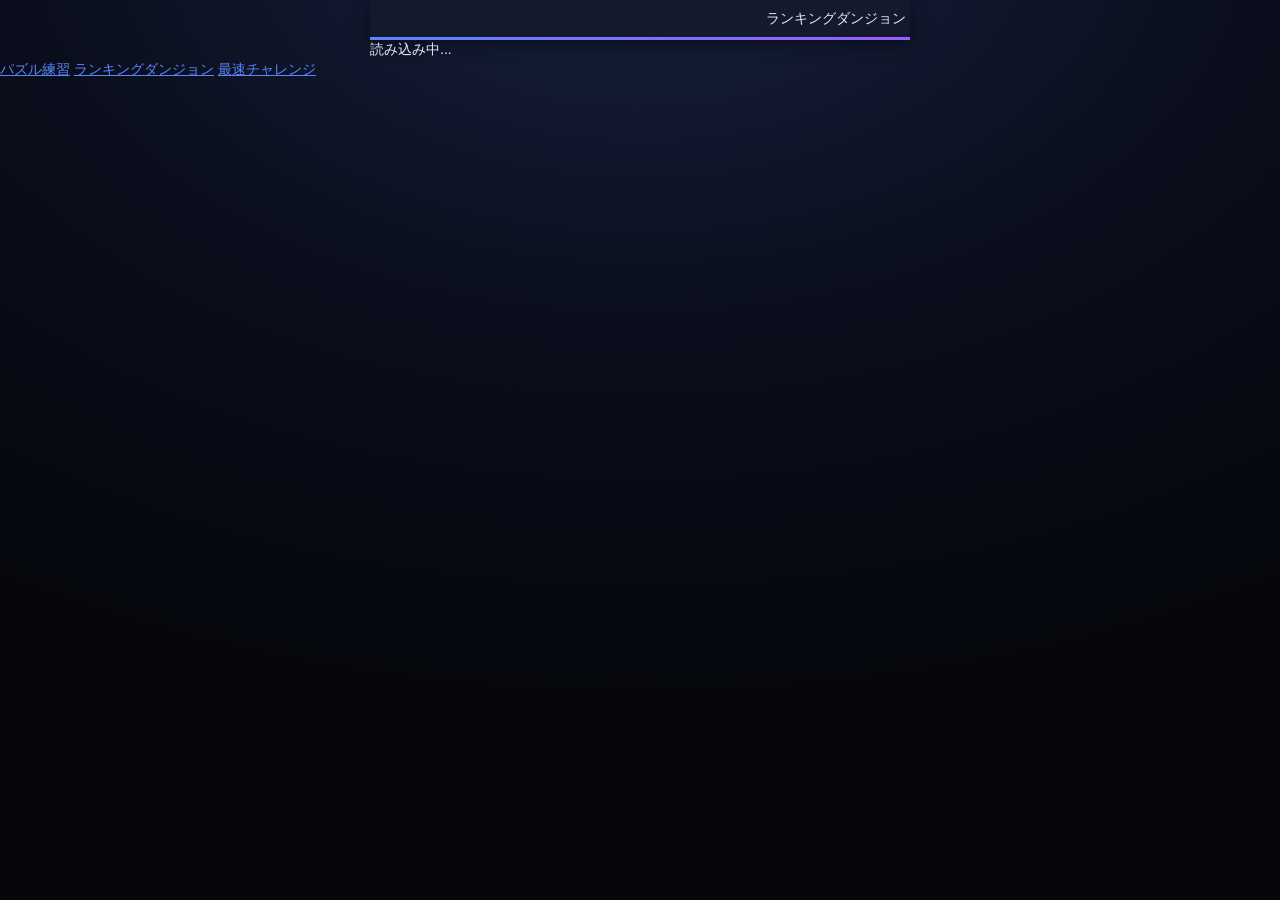
==== rankings.html @ 5c36839e "Allow diagonal orb moves; enlarge Play/Edit/解析 buttons - Drag walk now steps diagonally when both ax" ====
<!DOCTYPE html>
<html lang="ja">
<head>
	<meta charset="utf-8" />
	<meta name="viewport" content="width=device-width, initial-scale=1" />
	<meta name="description" content="歴代ランキングダンジョン王者一覧" />
	<title>ランキングダンジョン - Puzzle Practice</title>
	<link rel="manifest" href="manifest.json">
	<meta name="theme-color" content="#131a2e">
	<meta name="apple-mobile-web-app-capable" content="yes">
	<meta name="apple-mobile-web-app-status-bar-style" content="black-translucent">
	<meta name="apple-mobile-web-app-title" content="ランキングダンジョン">
	<link rel="apple-touch-icon" href="img/apple-touch-icon.png">
	<link rel="stylesheet" type="text/css" href="pad.css?v12">
	<link rel="stylesheet" type="text/css" href="menu.css?v3">
	<link rel="stylesheet" type="text/css" href="rankings.css?v4">
	<link rel="shortcut icon" href="favicon.ico" />
</head>
<body><div id="wrapwrap">
	<div id="lineback">
		<button id="hamburgerBtn" aria-label="メニュー"><span></span><span></span><span></span></button>
		<div style="float:right;line-height:25px">
			<span id="appTitle">ランキングダンジョン&nbsp;</span>
		</div>
	</div>
	<div id="rankingsRoot">
		<div id="rankingsStatus">読み込み中...</div>
		<div id="leaderboardSection" style="display:none">
			<h2>優勝回数ランキング</h2>
			<ol id="leaderboardList"></ol>
		</div>
		<div id="historySection" style="display:none">
			<h2>歴代ランキングダンジョン（<span id="dungeonCount"></span>件）</h2>
			<table id="historyTable">
				<thead><tr><th>No</th><th>ダンジョン名</th><th>優勝者</th></tr></thead>
				<tbody></tbody>
			</table>
		</div>
	</div>
</div>
<div id="menuOverlay"></div>
<nav id="sideMenu">
	<a href="index.html">パズル練習</a>
	<a href="rankings.html" class="active">ランキングダンジョン</a>
	<a href="speedrun.html">最速チャレンジ</a>
</nav>
<script src="menu.js?v1"></script>
<script src="sheetData.js?v1"></script>
<script src="rankings.js?v6"></script>
<script src="pwa.js?v1"></script>
</body>
</html>
---- pad.css ----
:root {
	--accent: #5b86ff;
	--accent2: #9a5cff;
	--accent-gradient: linear-gradient(135deg, var(--accent), var(--accent2));
	--panel-bg: #131a2e;
	--panel-bg-2: #1b2340;
	--panel-hover: #273156;
	--panel-border: #2c3760;
	--text: #e7eaf5;
	--text-muted: #8b93ac;
	--shadow: 0 4px 18px rgba(0,0,0,.45);
}
* {
	border:0;
	padding:0;
	margin:0;
	font: 14px/1.2 "Segoe UI", "Hiragino Sans", "Yu Gothic", Verdana, sans-serif;
	line-height:140%
}
a, a:visited {
	color:var(--accent)
}
body {
	background:#06090f;
	background:radial-gradient(1200px 760px at 50% -8%, #17213f 0%, #0a0e1c 52%, #05070d 100%) fixed;
	color:var(--text);
	overflow-x:hidden;
	min-height:100vh;
}
#wrapwrap {
	width:100%;
	max-width:540px;
	margin:0 auto;
}
#lineback {
	width:100%;
	max-width:540px;
	margin:0 auto;
	background:var(--panel-bg);
	box-sizing:border-box;
	overflow:hidden;
	padding:6px 0;
	border-radius:0 0 10px 10px;
	box-shadow:var(--shadow);
	border-bottom:3px solid transparent;
	border-image:var(--accent-gradient) 1;
}
#game {
	margin-top:10px
}
#arrowSurfaceC, #arrowSurface {
	position:absolute;
	pointer-events:none;
	z-index:2;
}
#board {
	aspect-ratio: 6 / 5;
	border:20px solid #22242e;
	clear:both;
	width:100%;
	max-width:540px;
	margin: 0 auto;
	position:relative;
	box-sizing:border-box;
	box-shadow:var(--shadow);
}
#boardBg {
	position:absolute;
	top:0; left:0; right:0; bottom:0;
	overflow:hidden;
}
.bgcell {
	float:left;
	width: var(--tile-size, 90px);
	height: var(--tile-size, 90px);
	background-size:100% 100%;
}
.bgcell.bg1 { background-image:url('img/bg1.png'); }
.bgcell.bg2 { background-image:url('img/bg2.png'); }
#score {
	margin:0 auto;
	width:100%;
	max-width:540px;
	background:var(--panel-bg);
	min-height:20px;
	text-align:center;
	padding:6px 0;
	box-sizing:border-box;
}
#entry {
	border:1px solid var(--panel-border);
	background:var(--panel-bg-2);
	color:var(--text);
	width:70px;
    resize: none;
	font: 18px/1.2 Courier New;
	height:120px;
	z-index:1;
	overflow:hidden;
}
#colorchange {
	width:70px;
    resize: none;
	float:right;
	clear:both;
	font: 18px/1.2 Courier New;
	height:200px;
	z-index:1;
	margin:20px;
}
#colorto, #colorfrom {
	border:1px solid var(--panel-border);
	background:var(--panel-bg-2);
	color:var(--text);
	float:left;
	width:30px;
    resize: none;
	font: 18px/1.2 Courier New;
	height:20px;
	text-align:center;
}
#infobooth {
	width:100%;
	max-width:500px;
	background:var(--panel-bg);
	padding:20px;
	margin: 0 auto;
	border-radius:10px;
	box-shadow:var(--shadow);
	min-height:100px;
	box-sizing:border-box;
}
#library {
	width:100%;
	max-width:500px;
	margin: 20px auto 0;
	display:flex;
	gap:8px;
	box-sizing:border-box;
}
#library button {
	border: 1px solid var(--panel-border);
	background:var(--panel-bg);
	color:var(--text);
	padding:8px 10px;
	border-radius:8px;
	cursor:pointer;
	box-shadow:var(--shadow);
}
#library button:hover {
	background:var(--panel-hover);
}
#openLibraryBtn {
	flex:1 1 auto;
	text-align:left;
	font-weight:bold;
}
#saveBoardBtn {
	flex:none;
}

/* Saved-boards picker: a full-screen page of its own laid over the app,
   so a long list scrolls here instead of squeezing the puzzle screen.
   Opened from #openLibraryBtn; tapping a board loads it and closes. */
#libraryPage {
	display:none;
	position:fixed;
	top:0; left:0; right:0; bottom:0;
	z-index:50;
	overflow-y:auto;
	-webkit-overflow-scrolling:touch;
	overscroll-behavior:contain;
	background:#0a0e1c;
	padding-bottom:env(safe-area-inset-bottom);
}
#libraryPage.open {
	display:block;
}
body.libraryOpen {
	overflow:hidden;
}
#libraryPageHeader {
	position:sticky;
	top:0;
	z-index:1;
	max-width:540px;
	margin:0 auto;
	box-sizing:border-box;
	padding:calc(8px + env(safe-area-inset-top)) 10px 8px;
	background:var(--panel-bg);
	border-bottom:3px solid transparent;
	border-image:var(--accent-gradient) 1;
	box-shadow:var(--shadow);
	display:flex;
	align-items:center;
	gap:10px;
}
#libraryBackBtn {
	border: 1px solid var(--panel-border);
	background:var(--panel-bg-2);
	color:var(--text);
	padding:4px 12px;
	border-radius:6px;
	cursor:pointer;
}
#libraryPageTitle {
	font-weight:bold;
	font-size:16px;
}
#libraryList {
	max-width:540px;
	margin:0 auto;
	padding:12px 10px 24px;
	box-sizing:border-box;
}
.libraryItem {
	background:var(--panel-bg);
	border:1px solid var(--panel-border);
	border-radius:10px;
	padding:10px;
	margin-bottom:12px;
	cursor:pointer;
	box-shadow:var(--shadow);
}
.libraryItem:hover {
	background:var(--panel-bg-2);
}
.libraryItem .libHead {
	display:flex;
	align-items:center;
	justify-content:space-between;
	margin-bottom:8px;
}
.libraryItem .libName {
	font-weight:bold;
	font-size:15px;
	word-break:break-all;
}
.libraryItem .libMeta {
	display:block;
	color:var(--text-muted);
	font-size:12px;
}
.libraryItem .libDelete {
	flex:none;
	border: 1px solid var(--panel-border);
	background:var(--panel-bg-2);
	color:var(--text);
	margin-left:8px;
	padding:4px 10px;
	border-radius:6px;
	cursor:pointer;
}
.libraryItem .libDelete:hover {
	background:var(--panel-hover);
}
.miniBoard {
	display:grid;
	width:100%;
	max-width:300px;
	margin:0 auto;
	border:6px solid #22242e;
	box-sizing:border-box;
}
.miniCell {
	aspect-ratio:1;
	background-size:100% 100%;
}
.miniCell.bg1 { background-image:url('img/bg1.png'); }
.miniCell.bg2 { background-image:url('img/bg2.png'); }
.miniCell img {
	display:block;
	width:100%;
	height:100%;
}
.libraryEmpty {
	color:var(--text-muted);
	text-align:center;
	padding:30px 0;
}
.image1 {
	background:url("img/atk.svg")
}
.image2 {
	background:url("img/clock.svg")
}
.image4 {
	background:url("img/minus.png")
}
.image5 {
	background:url("img/plus.png")
}
.image6 {
	background:url("img/gear.png");
	/* gear.png is solid black on transparent; invert so it reads on the
	   dark theme's panel background instead of disappearing into it */
	filter: invert(1);
}
.image7 {
	background:url("img/Green.png")
}
.image8 {
	background:url("img/Red.png")
}
.image9 {
	background:url("img/Blue.png")
}
.image10 {
	background:url("img/Light.png")
}
.image11 {
	background:url("img/Dark.png")
}
.image12 {
	background:url("img/Heart.png")
}
.topbutton {
	float:left;
	margin:2px;
	background-repeat: no-repeat;
	background-size:20px 20px;
	text-indent:-9999px;
	width:20px;
	height:20px
}
.tophelp {
	float:left;
	margin:2px;
}
#buttons {
	padding-top:10px;
	margin:0 auto;
	width: 100%;
	max-width:540px;
	background-color: transparent;
	min-height:20px;
	overflow:hidden;
	box-sizing:border-box;
}
#buttons button {
	width:16.666%;
	box-sizing:border-box;
	background: var(--panel-bg);
	color: var(--text);
	float:left;
	border: 1px solid var(--panel-border);
	border-right: none;
	padding:6px 0;
	cursor:pointer;
	transition: background-color .15s ease, color .15s ease;
}
#buttons button:first-child {
	border-left: none;
	border-radius:8px 0 0 8px;
}
#buttons button:last-child {
	border-radius:0 8px 8px 0;
}
#colorchange button {
	border: 1px solid var(--panel-border);
	background:var(--panel-bg-2);
	color:var(--text);
}
#buttons button:hover {
	background: var(--accent-gradient);
	color:#fff;
}
.tile, button {
	-webkit-transition: opacity .4s ease-in-out;
	-moz-transition: opacity .4s ease-in-out;
	-ms-transition: opacity .4s ease-in-out;
	-o-transition: opacity .4s ease-in-out;
	transition: opacity .4s ease-in-out
}
.tile {
	margin:0px;
	display: block;
	float: left;
	height: var(--tile-size, 90px);
	width: var(--tile-size, 90px);
	background-size:100%;
	z-index:1;
	position:relative;
}
.jammer { background-image:url(img/Jammer.png) }
.black { background-color:#000 }
.poison { background-image:url(img/Poison.png) }
.red { background-image:url(img/Red.png) }
.blue { background-image:url(img/Blue.png) }
.dark { background-image:url(img/Dark.png) }
.light { background-image:url(img/Light.png) }
.green { background-image:url(img/Green.png) }
.heart { background-image:url(img/Heart.png) }
.input-prompt {
	width:90px;
	margin-top:-22px;
	display:block;
	position: absolute;
	font-style: italic;
	color: var(--text-muted);
	text-align:center
}
input:disabled {
	background:var(--panel-bg-2)
}

.test1{
border:1px solid #616261; -webkit-border-radius: 3px; -moz-border-radius: 3px;border-radius: 3px;font-size:12px;font-family:arial, helvetica, sans-serif; padding: 10px 10px 10px 10px; text-decoration:none; display:inline-block;text-shadow: -1px -1px 0 rgba(0,0,0,0.3);font-weight:bold; color: #FFFFFF;
 background-color: #7d7e7d; background-image: -webkit-gradient(linear, left top, left bottom, from(#7d7e7d), to(#0e0e0e));
 background-image: -webkit-linear-gradient(top, #7d7e7d, #0e0e0e);
 background-image: -moz-linear-gradient(top, #7d7e7d, #0e0e0e);
 background-image: -ms-linear-gradient(top, #7d7e7d, #0e0e0e);
 background-image: -o-linear-gradient(top, #7d7e7d, #0e0e0e);
 background-image: linear-gradient(to bottom, #7d7e7d, #0e0e0e);filter:progid:DXImageTransform.Microsoft.gradient(GradientType=0,startColorstr=#7d7e7d, endColorstr=#0e0e0e);
}
.test1 button {
	background-size:30px 30px;
	width:30px;
	height:30px
}
#colorchange #convert{
	width:70px;
	height:20px;
	line-height:15px
}

.comboInfoBox {
	height: 36px;
}

.comboInfoBox span, .comboInfoBox img {
	vertical-align: middle;
}

#modeToggle {
	display:inline-block;
}
/* Play / Edit / 解析 are the main mode switch: bigger tap targets than
   the other pill buttons so they're easy to hit without fumbling. */
#modeToggle .modebutton {
	font-size:15px;
	font-weight:bold;
	line-height:20px;
	padding:7px 16px;
	border-radius:18px;
	margin-left:4px;
}
.modebutton {
	border: 1px solid var(--panel-border);
	background:var(--panel-bg);
	color:var(--text);
	padding:2px 10px;
	line-height:18px;
	border-radius:14px;
	cursor:pointer;
	transition: background-color .15s ease, color .15s ease, border-color .15s ease;
}
.modebutton:hover {
	background:var(--panel-hover);
}
.modebutton-active {
	background:var(--accent-gradient);
	border-color:transparent;
	color:#fff;
}

#editPalette {
	display:none;
	width:100%;
	max-width:540px;
	margin:0 auto;
	padding:8px 0;
	text-align:center;
	background:var(--panel-bg);
	box-sizing:border-box;
}
.edit-mode #editPalette {
	display:block;
}
#boardSizeButtons {
	margin-bottom:8px;
}
#analyzePanel {
	display:none;
	width:100%;
	max-width:540px;
	margin:0 auto;
	padding:8px 0;
	text-align:center;
	background:var(--panel-bg);
	box-sizing:border-box;
}
.analyze-mode #analyzePanel {
	display:block;
}
.analyze-mode #playPanel {
	display:none;
}
#analyzeStatus {
	margin-top:6px;
	color:var(--text-muted);
}
#analyzeLevels {
	margin-bottom:8px;
}
#orbCountBar {
	display:flex;
	justify-content:space-around;
	align-items:center;
	width:100%;
	max-width:540px;
	margin:0 auto;
	padding:4px 0;
	background:var(--panel-bg);
	box-sizing:border-box;
}
.edit-mode #orbCountBar, .analyze-mode #orbCountBar {
	display:none;
}
.orbCount {
	white-space:nowrap;
}
.orbCount img {
	width:20px;
	height:20px;
	vertical-align:middle;
	margin-right:2px;
}
.clearedItem {
	white-space:nowrap;
	margin-right:8px;
}
.clearedItem img {
	vertical-align:middle;
}
#buttons .editOnly {
	display:none;
}
.edit-mode #buttons .playOnly {
	display:none;
}
.edit-mode #buttons .editOnly {
	display:block;
	width:100%;
}
.analyze-mode #buttons {
	display:none;
}
#buttons button.toggled-on {
	background:var(--accent-gradient);
	color:#fff;
}
#genConfig {
	margin-top:10px;
	font-size:12px;
	color:var(--text-muted);
}
#genCols {
	margin-top:4px;
}
.genCol {
	display:inline-block;
	margin:0 3px;
	vertical-align:top;
}
.genChip {
	width:30px;
	height:30px;
	display:block;
	background-size:100%;
	border:2px solid transparent;
	opacity:0.3;
	cursor:pointer;
	margin:0 auto;
}
.genChip.selected {
	opacity:1;
	border-color:var(--accent);
}
.genCount {
	width:34px;
	margin-top:2px;
	border:1px solid var(--panel-border);
	background:var(--panel-bg-2);
	color:var(--text);
	text-align:center;
	font-size:12px;
	box-sizing:border-box;
}
#analyzeResults {
	display:inline-block;
	text-align:left;
	margin-top:6px;
}
.analyzeItem {
	padding:3px 0;
}
.analyzeItem button {
	border:1px solid var(--panel-border);
	background:var(--panel-bg-2);
	color:var(--text);
	padding:1px 8px;
	margin-left:6px;
	cursor:pointer;
}
.analyzeItem button:hover {
	background:var(--panel-hover);
}
#playPanel {
	display:block;
	width:100%;
	max-width:540px;
	margin:0 auto;
	padding:8px 0;
	text-align:center;
	background:var(--panel-bg);
	box-sizing:border-box;
	overflow:hidden;
}
.edit-mode #playPanel {
	display:none;
}
#countdownAdjust {
	display:inline-block;
	vertical-align:middle;
	margin-left:6px;
}
#countdownAdjust .topbutton {
	float:none;
	display:inline-block;
}
#playPanel #time {
	font-weight:bold;
}
#colorchange {
	display:none;
}
.paletteSwatch {
	width:36px;
	height:36px;
	margin:2px;
	background-size:100%;
	border:2px solid transparent;
	display:inline-block;
	vertical-align:middle;
	cursor:pointer;
}
.paletteSwatch.selected {
	border-color:var(--accent);
}

/* Practice page: no pinch / double-tap zoom anywhere (a stray double tap
   near the top buttons used to zoom the page). Panning stays allowed so
   scrollable areas like the saved-boards page still scroll. touch-action
   is not inherited, so it's set on every element; iOS Safari also needs
   the gesturestart handler in pad.js. */
html.practicePage, html.practicePage * {
	touch-action:pan-x pan-y;
}

@media (max-width: 600px) {
	/* Full-height app layout for the practice page only (html.practicePage,
	   set in index.html — rankings/speedrun keep normal page scrolling since
	   their content can run longer than one screen). The board is pinned to
	   the bottom of the screen (roughly the bottom third, like the real
	   game) and everything else stacks above it, so the page itself never
	   scrolls. Only the saved-boards list scrolls, and only within its own
	   area if it's long. env(safe-area-inset-*) keeps content clear of the
	   notch/status bar and the home indicator (needs viewport-fit=cover on
	   the viewport meta). */
	html.practicePage, html.practicePage body {
		height:100%;
		overflow:hidden;
	}
	html.practicePage #wrapwrap {
		display:flex;
		flex-direction:column;
		height:100vh;
		height:100dvh;
		box-sizing:border-box;
		padding-top:env(safe-area-inset-top);
		padding-bottom:env(safe-area-inset-bottom);
	}
	html.practicePage #lineback { flex:none; }
	html.practicePage #buttons {
		order:1;
		flex:none;
	}
	html.practicePage #game {
		order:2;
		flex:none;
		margin-top:10px;
	}
	html.practicePage #library {
		order:3;
		flex:none;
		margin-top:10px;
	}
	html.practicePage #infobooth {
		order:4;
		/* takes the slack between the controls and the board, so the board
		   stays pinned to the bottom; long messages scroll inside it */
		flex:1 1 auto;
		overflow-y:auto;
		min-height:0;
		margin-top:6px;
		/* transparent + light padding so an empty message area doesn't leave
		   a stray card above the board; text/results still read on the page bg */
		background:transparent;
		box-shadow:none;
		border-radius:0;
		padding:0 10px;
	}
	html.practicePage #wrapwrap.options-open #infobooth {
		background:var(--panel-bg);
		border-radius:10px;
		padding:16px;
	}
	html.practicePage #board {
		order:5;
		flex:none;
		margin-top:10px;
	}
	#appTitle {
		display:none;
	}

	/* Options display can't fit alongside the board without scrolling, so
	   while it's open the board (and the saved-boards list) are hidden and
	   the options panel fills the freed space. Closing it (✕ button, or
	   switching mode) restores the board. */
	html.practicePage #wrapwrap.options-open #board,
	html.practicePage #wrapwrap.options-open #library {
		display:none;
	}
	html.practicePage #wrapwrap.options-open #infobooth {
		flex:1 1 auto;
		overflow-y:auto;
	}
}
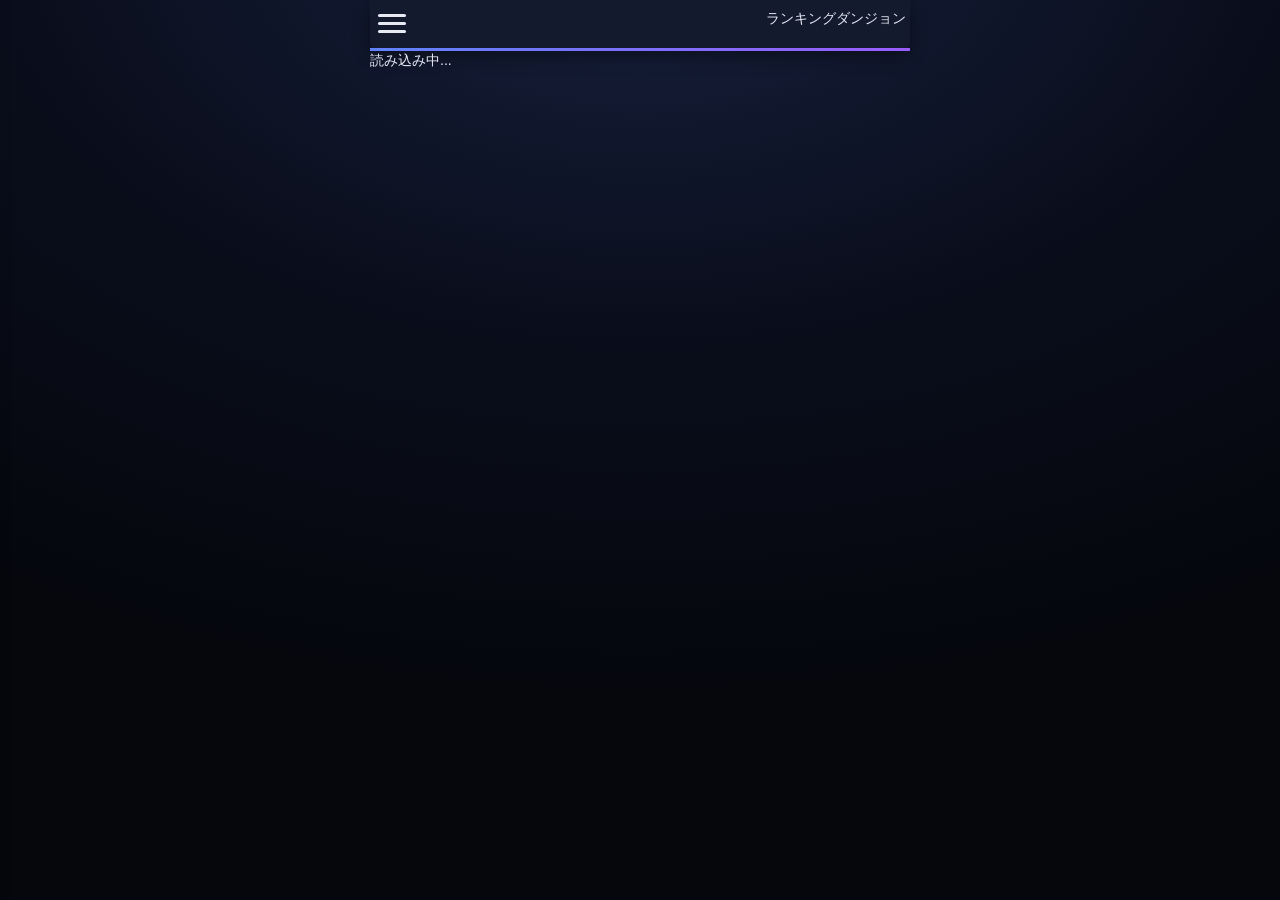
==== commit c0942d65: "Bigger header icons; ランダム生成 jumps straight to Play - Enlarge the hamburger menu and options gear to " ====
--- a/rankings.html
+++ b/rankings.html
@@ -11,8 +11,8 @@
 	<meta name="apple-mobile-web-app-status-bar-style" content="black-translucent">
 	<meta name="apple-mobile-web-app-title" content="ランキングダンジョン">
 	<link rel="apple-touch-icon" href="img/apple-touch-icon.png">
-	<link rel="stylesheet" type="text/css" href="pad.css?v12">
-	<link rel="stylesheet" type="text/css" href="menu.css?v3">
+	<link rel="stylesheet" type="text/css" href="pad.css?v13">
+	<link rel="stylesheet" type="text/css" href="menu.css?v4">
 	<link rel="stylesheet" type="text/css" href="rankings.css?v4">
 	<link rel="shortcut icon" href="favicon.ico" />
 </head>
--- a/pad.css
+++ b/pad.css
@@ -322,6 +322,14 @@
 	text-indent:-9999px;
 	width:20px;
 	height:20px
+}
+/* Gear (options) in the header, sized to match the hamburger and the
+   enlarged Play / Edit / 解析 buttons. */
+#lineback .image6 {
+	width:30px;
+	height:30px;
+	background-size:30px 30px;
+	margin:3px 4px;
 }
 .tophelp {
 	float:left;
--- a/menu.css
+++ b/menu.css
@@ -0,0 +1,62 @@
+#hamburgerBtn {
+	float:left;
+	margin:2px 8px 2px 8px;
+	width:28px;
+	height:32px;
+	cursor:pointer;
+	background:none;
+	border:0;
+	padding:6px 0;
+	box-sizing:border-box;
+}
+#hamburgerBtn span {
+	display:block;
+	width:28px;
+	height:3px;
+	border-radius:2px;
+	background:var(--text);
+	margin:0 0 5px;
+}
+#menuOverlay {
+	display:none;
+	position:fixed;
+	top:0; left:0; right:0; bottom:0;
+	background:rgba(0,0,0,0.55);
+	z-index:99;
+}
+#menuOverlay.open {
+	display:block;
+}
+#sideMenu {
+	position:fixed;
+	top:0; left:-240px;
+	width:220px;
+	height:100%;
+	background:var(--panel-bg);
+	border-right:1px solid var(--panel-border);
+	box-shadow:2px 0 20px rgba(0,0,0,0.5);
+	transition:left .25s ease;
+	z-index:100;
+	padding:50px 0 20px;
+	box-sizing:border-box;
+}
+#sideMenu.open {
+	left:0;
+}
+#sideMenu a {
+	display:block;
+	padding:12px 20px;
+	color:var(--text);
+	text-decoration:none;
+	font-weight:bold;
+	border-left:3px solid transparent;
+}
+#sideMenu a:hover {
+	background:var(--panel-hover);
+}
+#sideMenu a.active {
+	color:var(--accent);
+	background:var(--panel-hover);
+	border-left:3px solid var(--accent);
+	padding-left:17px;
+}
